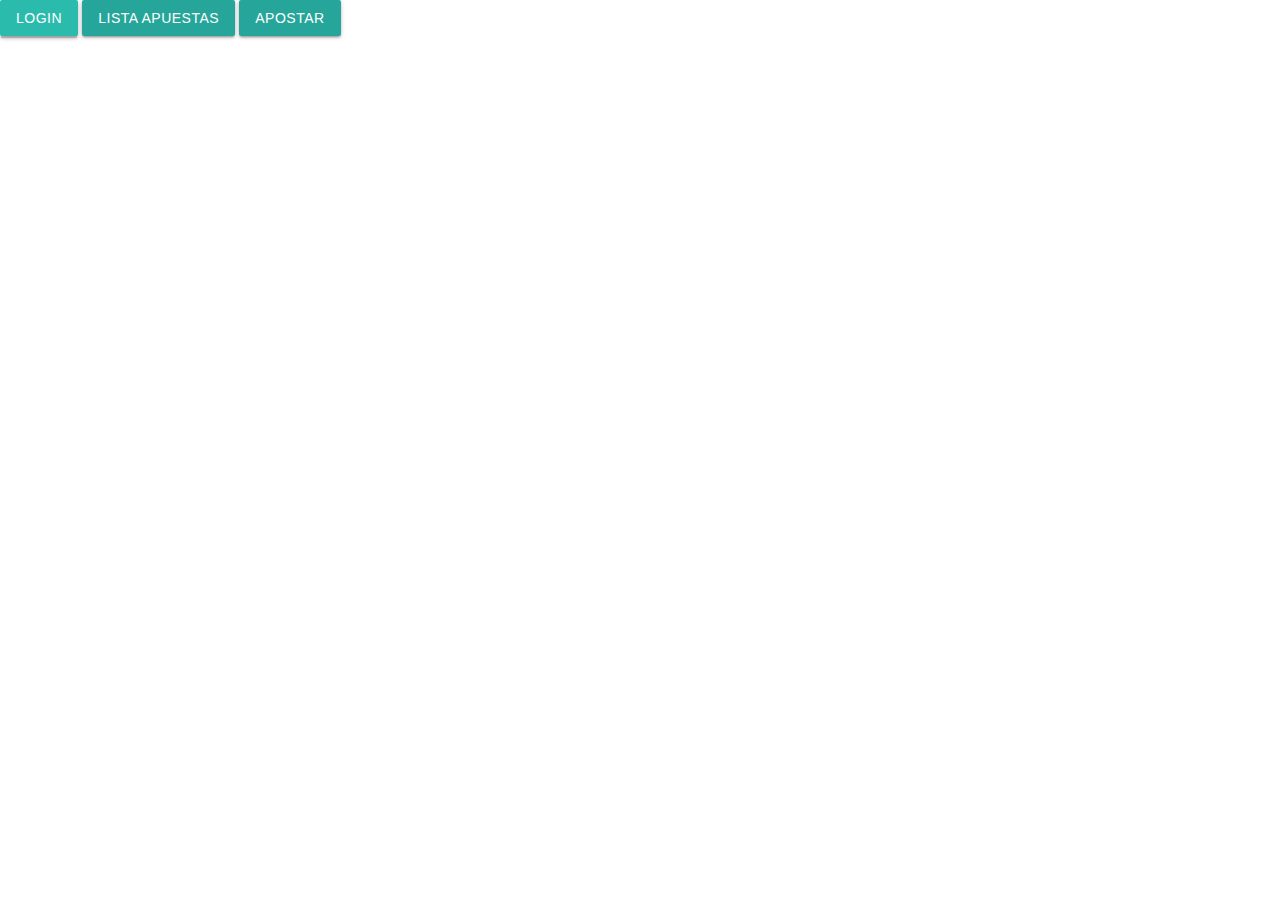
==== web/modales.html @ 362a191d "Commit jonay he añadido el archivo modales para que los cogais de ahi y las lineas correspondientes " ====
<!DOCTYPE html>
  <html>
    <head>
      <!--Import Google Icon Font-->
      <link href="css/fonts.css" rel="stylesheet">
      <!--Import materialize.css-->
      <link type="text/css" rel="stylesheet" href="css/materialize.min.css"  media="screen,projection"/>
      <!--Mycss-->
      <link type="text/css" rel="stylesheet" href="css/mycss.css"  media="screen,projection"/>
      
      <!--Let browser know website is optimized for mobile-->
      <meta name="viewport" content="width=device-width, initial-scale=1.0" charset="ISO-8859-1"/>
    </head>

    <body>
        <!-- Modal Trigger -->
        <button data-target="modal-login" class="btn modal-trigger">Login</button>
        <button data-target="modal-listaApuestas" class="btn modal-trigger">Lista Apuestas</button>
        <button data-target="modal-apostar" class="btn modal-trigger">Apostar</button>

        <!-- Modal Login -->
        <div id="modal-login" class="modal">
            <div class="modal-content">
                <h4>Login & Register</h4>
                <form>
                  <div class="row">
                    <div class="input-field col m12">
                      <input id="dni" type="text" class="validate">
                      <label for="dni" class="blue-text text-lighten-3">DNI</label>
                    </div>
                    <div class="input-field col m12">
                      <input id="nombre" type="tel" class="validate">
                      <label for="nombre" class="blue-text text-lighten-3">Nombre</label>
                    </div>
                  </div>
                </form>
            </div>
            <div class="modal-footer">
                <a class="waves-effect waves-light btn"><i class="material-icons left">person</i>Login & Register</a>
                <a href="#!" class="modal-close waves-effect waves-light btn"><i class="material-icons left">cancel</i>Cancelar</a>
            </div>
        </div>

        <!-- Modal Lista Apuestas -->
        <div id="modal-listaApuestas" class="modal m6">
          <div class="modal-content center">
              <h4 class="blue lighten-2" id="tituloApuestas">Informaci�n apuestas actuales</h4>
              <div id="div-apuestas">
                  <p>Partido</p>
              </div>
          </div>
          <div class="modal-footer">
              <a href="#!" class="modal-close waves-effect waves-light btn"><i class="material-icons left">fullscreen_exit</i>Aceptar</a>
          </div>
        </div>

        <!-- Modal Apostar -->
        <div id="modal-apostar" class="modal">
            <div class="modal-content">
                <h4>Apuesta</h4>
                <h5 id="partido" class="center">Partido</h5>
                <form>
                  <div class="row">
                    <div class="input-field col m6">
                      <input id="gLocal" type="text" class="validate">
                      <label for="gLocal" class="blue-text text-lighten-3">Goles Local</label>
                    </div>
                    <div class="input-field col m6">
                      <input id="gVisitante" type="tel" class="validate">
                      <label for="gVisitante" class="blue-text text-lighten-3">Goles Visitante</label>
                    </div>
                  </div>
                </form>
            </div>
            <div class="modal-footer">
                <a class="waves-effect waves-light btn"><i class="material-icons left">person</i>Apostar</a>
                <a href="#!" class="modal-close waves-effect waves-light btn"><i class="material-icons left">cancel</i>Cancelar</a>
            </div>
        </div>

      <!--JQuery-->
      <!--<script type="text/javascript" src="https://code.jquery.com/jquery-3.3.1.min.js"></script>-->
      <!--Compiled and minifed jQuery -->
      <script type="text/javascript" src="js/jquery-3.3.1.min.js"></script>
      <!--JavaScript at end of body for optimized loading-->
      <script type="text/javascript" src="js/materialize.min.js"></script>
      <!--Myjs-->
      <script type="text/javascript" src="js/myjs.js"></script>
    </body>
  </html>
---- web/css/fonts.css ----
/* fallback */
@font-face {
  font-family: 'Material Icons';
  font-style: normal;
  font-weight: 400;
  src: url(../fonts/fonts.woff2) format('woff2');
}

.material-icons {
  font-family: 'Material Icons';
  font-weight: normal;
  font-style: normal;
  font-size: 24px;
  line-height: 1;
  letter-spacing: normal;
  text-transform: none;
  display: inline-block;
  white-space: nowrap;
  word-wrap: normal;
  direction: ltr;
  -webkit-font-feature-settings: 'liga';
  -webkit-font-smoothing: antialiased;
}
---- web/css/mycss.css ----
#dni{
    border-bottom: 1px solid #90caf9;
}

#nombre{
    border-bottom: 1px solid #90caf9;
}

#gLocal{
    border-bottom: 1px solid #90caf9;
}

#gVisitante{
    border-bottom: 1px solid #90caf9;
}

#tituloApuestas{
    padding: 5px 0px;
}
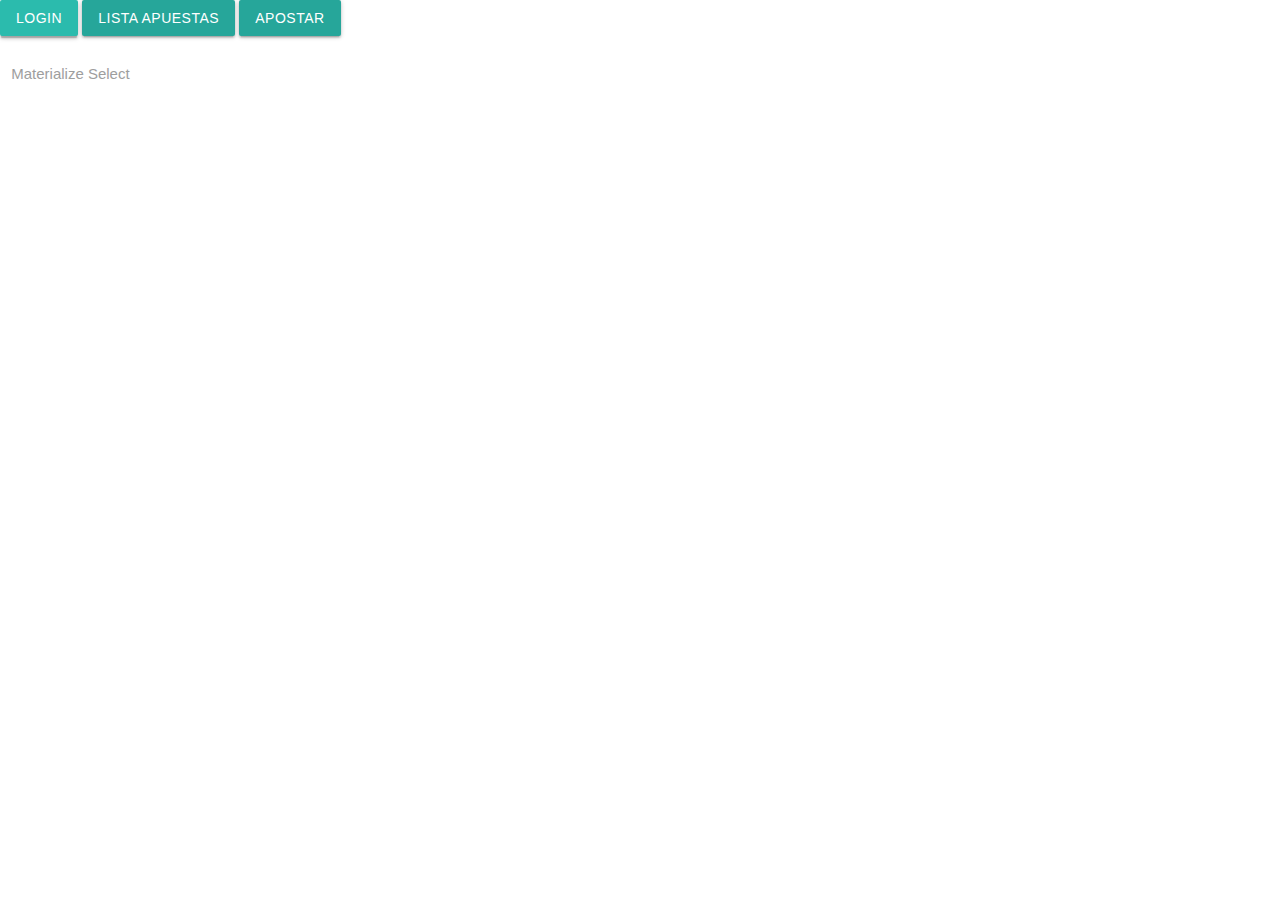
==== commit ecd3816f: "Commit Jonay apuestas.jsp" ====
--- a/web/modales.html
+++ b/web/modales.html
@@ -1,90 +1,103 @@
-<!DOCTYPE html>
-  <html>
-    <head>
-      <!--Import Google Icon Font-->
-      <link href="css/fonts.css" rel="stylesheet">
-      <!--Import materialize.css-->
-      <link type="text/css" rel="stylesheet" href="css/materialize.min.css"  media="screen,projection"/>
-      <!--Mycss-->
-      <link type="text/css" rel="stylesheet" href="css/mycss.css"  media="screen,projection"/>
-      
-      <!--Let browser know website is optimized for mobile-->
-      <meta name="viewport" content="width=device-width, initial-scale=1.0" charset="ISO-8859-1"/>
-    </head>
-
-    <body>
-        <!-- Modal Trigger -->
-        <button data-target="modal-login" class="btn modal-trigger">Login</button>
-        <button data-target="modal-listaApuestas" class="btn modal-trigger">Lista Apuestas</button>
-        <button data-target="modal-apostar" class="btn modal-trigger">Apostar</button>
-
-        <!-- Modal Login -->
-        <div id="modal-login" class="modal">
-            <div class="modal-content">
-                <h4>Login & Register</h4>
-                <form>
-                  <div class="row">
-                    <div class="input-field col m12">
-                      <input id="dni" type="text" class="validate">
-                      <label for="dni" class="blue-text text-lighten-3">DNI</label>
-                    </div>
-                    <div class="input-field col m12">
-                      <input id="nombre" type="tel" class="validate">
-                      <label for="nombre" class="blue-text text-lighten-3">Nombre</label>
-                    </div>
-                  </div>
-                </form>
-            </div>
-            <div class="modal-footer">
-                <a class="waves-effect waves-light btn"><i class="material-icons left">person</i>Login & Register</a>
-                <a href="#!" class="modal-close waves-effect waves-light btn"><i class="material-icons left">cancel</i>Cancelar</a>
-            </div>
-        </div>
-
-        <!-- Modal Lista Apuestas -->
-        <div id="modal-listaApuestas" class="modal m6">
-          <div class="modal-content center">
-              <h4 class="blue lighten-2" id="tituloApuestas">Informaci�n apuestas actuales</h4>
-              <div id="div-apuestas">
-                  <p>Partido</p>
-              </div>
-          </div>
-          <div class="modal-footer">
-              <a href="#!" class="modal-close waves-effect waves-light btn"><i class="material-icons left">fullscreen_exit</i>Aceptar</a>
-          </div>
-        </div>
-
-        <!-- Modal Apostar -->
-        <div id="modal-apostar" class="modal">
-            <div class="modal-content">
-                <h4>Apuesta</h4>
-                <h5 id="partido" class="center">Partido</h5>
-                <form>
-                  <div class="row">
-                    <div class="input-field col m6">
-                      <input id="gLocal" type="text" class="validate">
-                      <label for="gLocal" class="blue-text text-lighten-3">Goles Local</label>
-                    </div>
-                    <div class="input-field col m6">
-                      <input id="gVisitante" type="tel" class="validate">
-                      <label for="gVisitante" class="blue-text text-lighten-3">Goles Visitante</label>
-                    </div>
-                  </div>
-                </form>
-            </div>
-            <div class="modal-footer">
-                <a class="waves-effect waves-light btn"><i class="material-icons left">person</i>Apostar</a>
-                <a href="#!" class="modal-close waves-effect waves-light btn"><i class="material-icons left">cancel</i>Cancelar</a>
-            </div>
-        </div>
-
-      <!--JQuery-->
-      <!--<script type="text/javascript" src="https://code.jquery.com/jquery-3.3.1.min.js"></script>-->
-      <!--Compiled and minifed jQuery -->
-      <script type="text/javascript" src="js/jquery-3.3.1.min.js"></script>
-      <!--JavaScript at end of body for optimized loading-->
-      <script type="text/javascript" src="js/materialize.min.js"></script>
-      <!--Myjs-->
-      <script type="text/javascript" src="js/myjs.js"></script>
-    </body>
-  </html>
+<!DOCTYPE html>
+  <html>
+    <head>
+      <!--Import Google Icon Font-->
+      <link href="css/fonts.css" rel="stylesheet">
+      <!--Import materialize.css-->
+      <link type="text/css" rel="stylesheet" href="css/materialize.min.css"  media="screen,projection"/>
+      <!--Mycss-->
+      <link type="text/css" rel="stylesheet" href="css/mycss.css"  media="screen,projection"/>
+      
+      <!--Let browser know website is optimized for mobile-->
+      <meta name="viewport" content="width=device-width, initial-scale=1.0" charset="ISO-8859-1"/>
+    </head>
+
+    <body>
+        <!-- Modal Trigger -->
+        <button data-target="modal-login" class="btn modal-trigger">Login</button>
+        <button data-target="modal-listaApuestas" data-id="IDPARTIDO" class="btn modal-trigger">Lista Apuestas</button>
+        <button data-target="modal-apostar" data-id="IDPARTIDO" data-whatever="NOMBRELOCAL - NOMBREVISITANTE" class="btn modal-trigger">Apostar</button>
+
+        <div class="input-field col s12">
+    <select>
+      <option value="" disabled selected>Choose your option</option>
+      <option value="1">Option 1</option>
+      <option value="2">Option 2</option>
+      <option value="3">Option 3</option>
+    </select>
+    <label>Materialize Select</label>
+  </div>
+        
+        <!-- Modal Login -->
+        <div id="modal-login" class="modal">
+            <form action="Controller?op=login">
+                <div class="modal-content">
+                    <h4>Login & Register</h4>
+                    <div class="row">
+                      <div class="input-field col m12">
+                        <input id="dni" name="id" type="text" class="validate">
+                        <label for="dni" class="blue-text text-lighten-3">DNI</label>
+                      </div>
+                      <div class="input-field col m12">
+                        <input id="nombre" name="nombre" type="text" class="validate">
+                        <label for="nombre" class="blue-text text-lighten-3">Nombre</label>
+                      </div>
+                    </div>
+                </div>
+                <div class="modal-footer">
+                    <a class="waves-effect waves-light btn"><i class="material-icons left">person</i>Login & Register</a>
+                    <a href="#!" class="modal-close waves-effect waves-light btn"><i class="material-icons left">cancel</i>Cancelar</a>
+                </div>
+            </form>
+        </div>
+
+        <!-- Modal Lista Apuestas -->
+        <div id="modal-listaApuestas" class="modal m6">
+          <div class="modal-content center">
+              <h4 class="blue lighten-2" id="tituloApuestas">Informaci�n apuestas actuales</h4>
+              <div id="div-apuestas">
+                  <!--Se rellena con ajax-->
+              </div>
+          </div>
+          <div class="modal-footer">
+              <a href="#!" class="modal-close waves-effect waves-light btn"><i class="material-icons left">fullscreen_exit</i>Aceptar</a>
+          </div>
+        </div>
+
+        <!-- Modal Apostar -->
+        <div id="modal-apostar" class="modal">
+            <form action="Controller?op=apostar" method="post">
+                <div class="modal-content">
+                    <h4>Apuesta</h4>
+                    <h5 id="partido" class="center">Partido</h5>
+                    <div class="row">
+                      <div class="input-field col m6">
+                          <input id="gLocal" type="text" name="gLocal" class="validate">
+                          <label for="gLocal" class="blue-text text-lighten-3">Goles Local</label>
+                      </div>
+                      <div class="input-field col m6">
+                          <input id="gVisitante" type="text" name="gVisitante" class="validate">
+                          <label for="gVisitante" class="blue-text text-lighten-3">Goles Visitante</label>
+                      </div>
+                      <div>
+                          <input type="hidden" id="idPartido" name="idPartido">
+                      </div>
+                    </div>
+                </div>
+                <div class="modal-footer">
+                    <button class="waves-effect waves-light btn"><i class="material-icons left">person</i>Apostar</button>
+                    <a href="#!" class="modal-close waves-effect waves-light btn"><i class="material-icons left">cancel</i>Cancelar</a>
+                </div>
+            </form>
+        </div>
+
+      <!--JQuery-->
+      <!--<script type="text/javascript" src="https://code.jquery.com/jquery-3.3.1.min.js"></script>-->
+      <!--Compiled and minifed jQuery -->
+      <script type="text/javascript" src="js/jquery-3.3.1.min.js"></script>
+      <!--JavaScript at end of body for optimized loading-->
+      <script type="text/javascript" src="js/materialize.min.js"></script>
+      <!--Myjs-->
+      <script type="text/javascript" src="js/myjs.js"></script>
+    </body>
+  </html>
